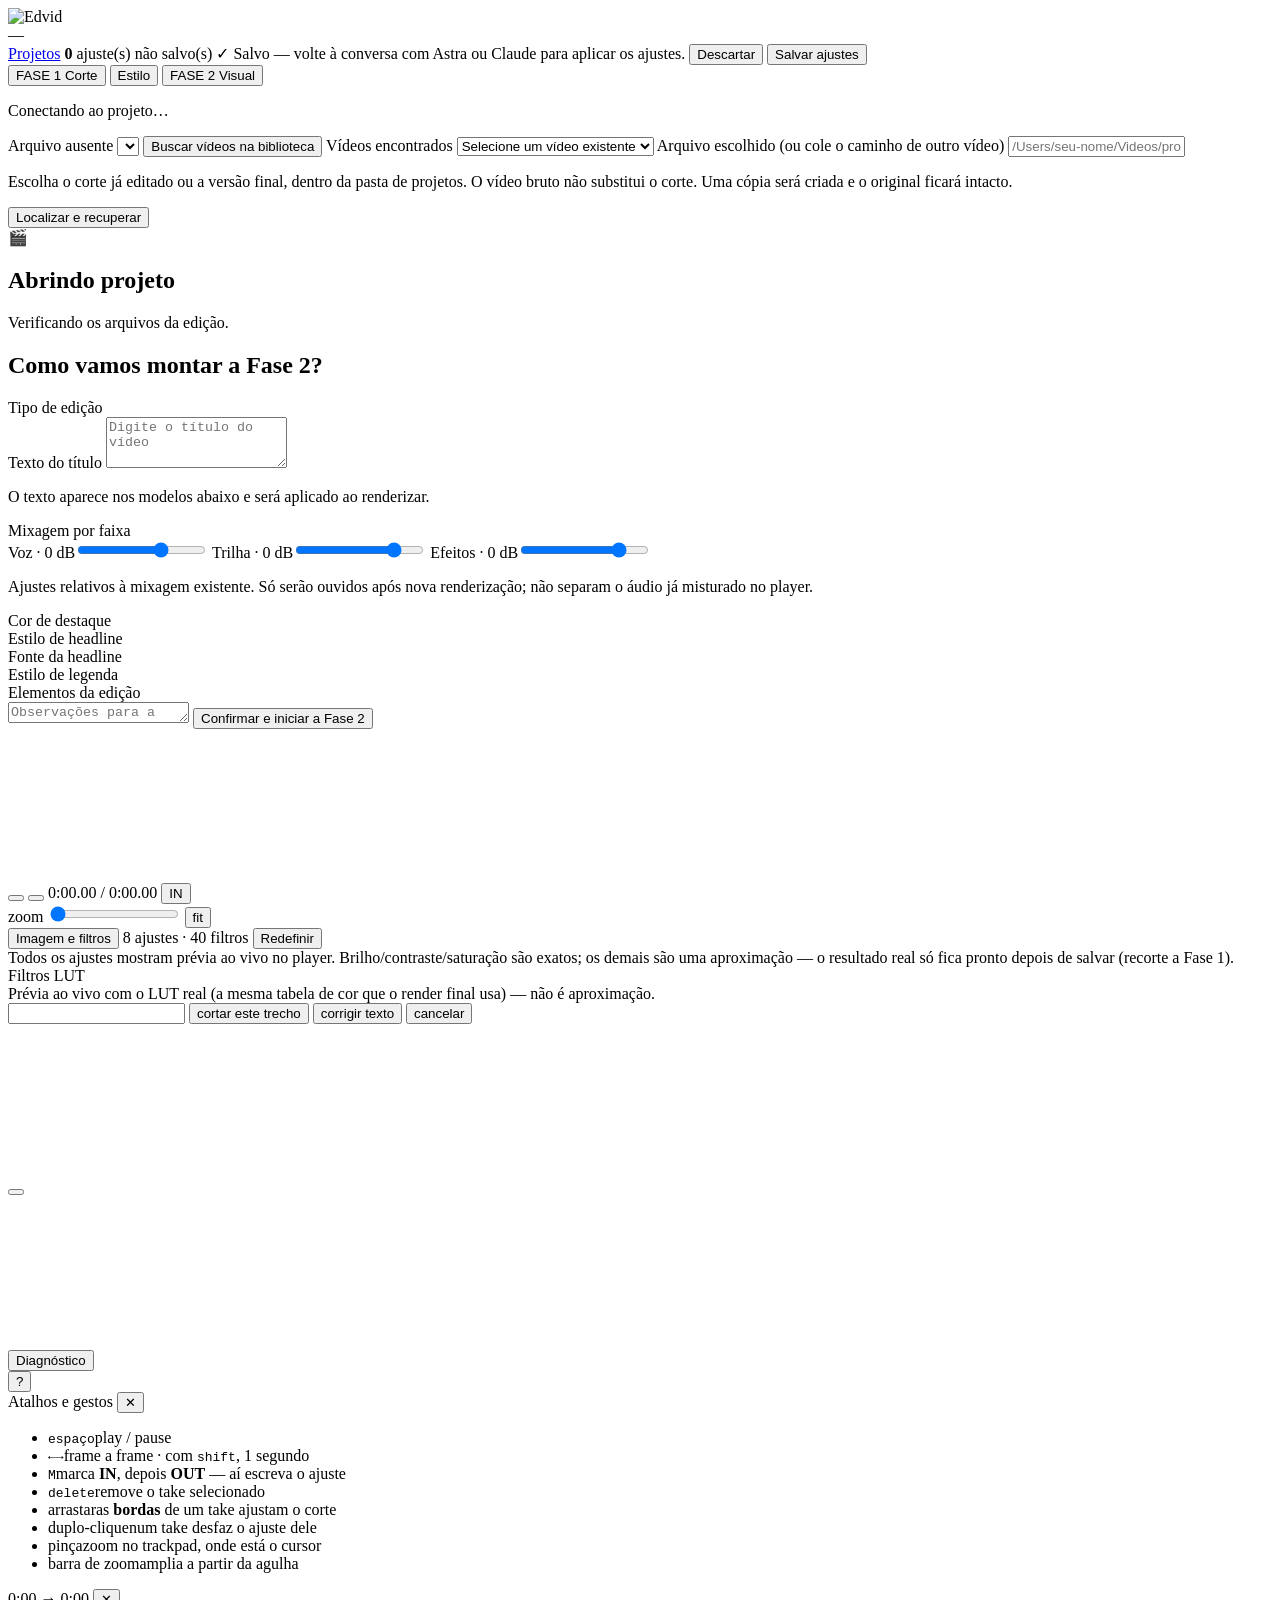
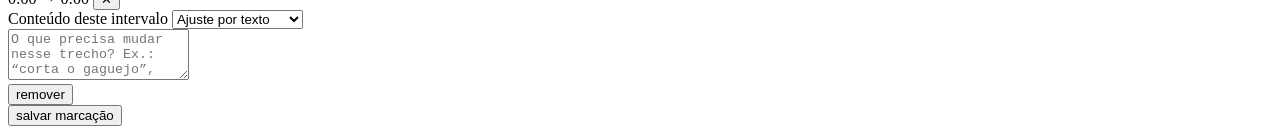
==== assets/preview/index.html @ 855770e9 "fix: separar "sem divisão" de "tela dividida" no rótulo e nos comentários Pergunta do usuário: "Atrá" ====
<!DOCTYPE html>
<html lang="pt-BR">
<head>
<meta charset="utf-8">
<meta name="viewport" content="width=device-width, initial-scale=1">
<title>Edvid — Preview</title>
<link rel="icon" href="/assets/edvid-logo.png">
<link rel="preconnect" href="https://fonts.googleapis.com">
<link rel="preconnect" href="https://fonts.gstatic.com" crossorigin>
<!-- Poppins italic 900 + Playfair italic 900 are NOT decoration here: the caption
     previews render the real template styles, and the stacked style is built out
     of exactly these faces (see STACK_MIXED in StackedCaptions.tsx). Bebas Neue +
     Anton (weight 400 — the only cut either ships, see HL_FONTS in Main.tsx and
     STATIC_VARIANTS.impacto in SimpleCaptions.tsx/app.js) back the "Condensada"/
     "Cartaz" headline font and the "Impacto" caption style, added 2026-08-15. -->
<link href="https://fonts.googleapis.com/css2?family=Poppins:ital,wght@0,400;0,600;0,700;0,800;0,900;1,900&family=Playfair+Display:ital,wght@1,900&family=Lora:ital,wght@0,400;0,600;1,400;1,600&family=Libre+Baskerville:wght@700&family=Inter:wght@500&family=Bebas+Neue&family=Anton&family=Alex+Brush&display=swap" rel="stylesheet">
<link rel="stylesheet" href="/assets/app.css">
<link rel="stylesheet" href="/assets/workspace.css">
</head>
<body>

<header class="glass">
  <div class="logo-chip"><img src="/assets/edvid-logo-white.png" alt="Edvid"></div>
  <div class="head-info">
    <div id="projectName" class="project-name">—</div>
    <div id="stateMessage" class="state-message"></div>
  </div>
  <div class="head-actions">
    <a id="projectsLink" class="btn ghost" href="/projects">Projetos</a>
    <span id="dirtyPill" class="pill hidden"><b id="dirtyCount">0</b> ajuste(s) não salvo(s)</span>
    <span id="savedPill" class="pill saved hidden">✓ Salvo — volte à conversa com Astra ou Claude para aplicar os ajustes.</span>
    <button id="btnDiscard" class="btn ghost hidden">Descartar</button>
    <button id="btnSave" class="btn primary hidden">Salvar ajustes</button>
  </div>
</header>

<nav id="tabs" class="tabs">
  <button class="tab active" data-tab="1"><span class="tab-num">FASE 1</span> Corte</button>
  <!-- the gate lives BETWEEN the phases and stays reachable: changing the style
       after Fase 2 exists is a normal thing to want, not a one-shot decision -->
  <button class="tab" data-tab="style">Estilo</button>
  <button class="tab" data-tab="2"><span class="tab-num">FASE 2</span> Visual</button>
</nav>

<aside class="project-status glass">
  <p id="projectHealth" role="status" aria-live="polite">Conectando ao projeto…</p>
  <form id="recoveryPanel" class="hidden" onsubmit="return false">
    <label for="recoverField">Arquivo ausente</label>
    <select id="recoverField"></select>
    <button id="findMedia" class="btn ghost" type="button">Buscar vídeos na biblioteca</button>
    <label for="mediaCandidates">Vídeos encontrados</label>
    <select id="mediaCandidates"><option value="">Selecione um vídeo existente</option></select>
    <label for="recoverPath">Arquivo escolhido (ou cole o caminho de outro vídeo)</label>
    <input id="recoverPath" placeholder="/Users/seu-nome/Videos/projeto/cut.mp4" autocomplete="off">
    <p class="recovery-help">Escolha o corte já editado ou a versão final, dentro da pasta de projetos. O vídeo bruto não substitui o corte. Uma cópia será criada e o original ficará intacto.</p>
    <button id="recoverButton" class="btn primary" type="button">Localizar e recuperar</button>
    <span id="recoverResult" role="status" aria-live="polite"></span>
  </form>
</aside>
<main>
  <section id="emptyState" class="empty glass hidden">
    <div class="empty-inner">
      <div class="empty-icon">🎬</div>
      <h2 id="emptyTitle">Abrindo projeto</h2>
      <p id="emptyMessage">Verificando os arquivos da edição.</p>
    </div>
  </section>

  <!-- The style tab: what Fase 2 gets built as. Groups come from STYLE_CATALOG.
       No descriptions anywhere — each preview renders the thing it names. -->
  <section id="styleSetup" class="setup hidden">
    <div class="setup-inner">
      <div class="setup-head">
        <h2>Como vamos montar a Fase 2?</h2>
      </div>

      <div class="setup-group">
        <div class="group-head"><span class="group-title">Tipo de edição</span></div>
        <div id="optEdit" class="opt-grid"></div>
      </div>

      <div class="setup-group">
        <label class="group-title" for="headlineText">Texto do título</label>
        <textarea id="headlineText" maxlength="180" rows="3" placeholder="Digite o título do vídeo"></textarea>
        <p class="request-hint">O texto aparece nos modelos abaixo e será aplicado ao renderizar.</p>
      </div>
      <div class="setup-group" id="audioMixControls">
        <div class="group-title">Mixagem por faixa</div>
        <label for="voiceGain">Voz · <output id="voiceGainValue">0 dB</output></label><input id="voiceGain" type="range" min="-24" max="12" step="0.5" value="0">
        <label for="musicGain">Trilha · <output id="musicGainValue">0 dB</output></label><input id="musicGain" type="range" min="-48" max="12" step="0.5" value="0">
        <label for="sfxGain">Efeitos · <output id="sfxGainValue">0 dB</output></label><input id="sfxGain" type="range" min="-48" max="12" step="0.5" value="0">
        <p class="request-hint">Ajustes relativos à mixagem existente. Só serão ouvidos após nova renderização; não separam o áudio já misturado no player.</p>
      </div>
      <!-- Ahead of the text styles: the accent is what they paint with, so it is
           set first and both preview groups below react to it. -->
      <div class="setup-group">
        <div class="group-head">
          <span class="group-title">Cor de destaque</span>
          <span class="group-note" id="accentNote"></span>
        </div>
        <div id="optAccent" class="swatches"></div>
      </div>

      <div class="setup-group">
        <div class="group-head"><span class="group-title">Estilo de headline</span></div>
        <div id="optHeadline" class="opt-grid"></div>
        <div id="hlCustom" class="hl-custom" hidden>
          <div id="hlCustomPreview" class="hl-custom-preview"><span class="l1">É assim que vai</span><span class="l2">ficar a sua headline</span></div>
          <div class="hl-custom-grid">
            <label>Cor da linha 1<input type="color" id="hlc_color"></label>
            <label>Cor da linha 2<input type="color" id="hlc_accentColor"></label>
            <label>Peso da linha 1<select id="hlc_weight1"><option>400</option><option>600</option><option>700</option><option>800</option><option>900</option></select></label>
            <label>Peso da linha 2<select id="hlc_weight2"><option>400</option><option>600</option><option>700</option><option>800</option><option>900</option></select></label>
            <label>Tamanho máximo<input type="number" id="hlc_maxFontPx" min="40" max="200" step="2"></label>
            <label>Distância do topo<input type="number" id="hlc_paddingTop" min="0" max="1200" step="10"></label>
          </div>
          <p class="hint">O tamanho é um TETO: a frase sempre cabe em duas linhas, e encolhe sozinha se precisar.</p>
        </div>
      </div>

      <div class="setup-group">
        <div class="group-head"><span class="group-title">Fonte da headline</span></div>
        <div id="optHeadlineFont" class="opt-grid"></div>
      </div>

      <div class="setup-group">
        <div class="group-head"><span class="group-title">Estilo de legenda</span></div>
        <div id="optCaptions" class="opt-grid"></div>
      </div>

      <div class="setup-group">
        <div class="group-head"><span class="group-title">Elementos da edição</span></div>
        <div id="optElements" class="check-row"></div>
      </div>

      <div class="setup-actions">
        <textarea id="setupNote" rows="1" placeholder="Observações para a Fase 2 (opcional)"></textarea>
        <button id="setupGo" class="btn primary">Confirmar e iniciar a Fase 2</button>
      </div>
      <span id="setupSummary" class="setup-summary"></span>
    </div>
  </section>

  <div id="stage" class="stage">
  <section id="playerWrap" class="player-wrap">
    <div class="player-frame glass">
      <video id="video" playsinline preload="auto"></video>
      <!-- WebGL LUT preview overlay: hidden while "Nenhum" is picked, drawn
           on top of (and exactly matching) the video's own box otherwise —
           see LUT_ENGINE in app.js. The real .cube data driving this is the
           SAME file the Fase-1 render applies via ffmpeg's lut3d filter, so
           this is a real preview, not an approximation like the sliders. -->
      <canvas id="lutCanvas" class="lut-canvas hidden"></canvas>
    </div>
  </section>

  <div id="editorCol" class="editor-col">
    <div class="transport glass">
      <button id="btnPlay" class="btn icon" title="Play/Pause (espaço)"></button>
      <button id="btnMute" class="btn icon" title="Mudo"></button>
      <span id="timeNow" class="time">0:00.00</span>
      <span class="time dim">/</span>
      <span id="timeTotal" class="time dim">0:00.00</span>
      <button id="btnMark" class="btn mark" title="Marcar IN / OUT (tecla M)">
        <span id="markIcon"></span><span id="markText">IN</span>
      </button>
      <div class="spacer"></div>
      <span class="dim small">zoom</span>
      <input id="zoom" type="range" min="0" max="100" value="0" title="Zoom da timeline (centrado na agulha)">
      <button id="btnFit" class="btn ghost small" title="Ajustar à janela">fit</button>
    </div>

    <!-- Fase-1-only: grade/color controls (per-segment ffmpeg grade at
         extraction, Hard Rule 7). Lives in the EDITOR column, sharing its
         existing flex-shrink budget with the timeline (proven to fit the
         viewport already — the app has no page scroll, body is
         overflow:hidden) instead of adding a whole new row that has nowhere
         to go (confirmed live 2026-08-15: a stage-level 3rd row just got
         clipped below the fold with nothing to scroll it into view). Its own
         max-height + overflow-y:auto means a short window scrolls the panel
         internally rather than starving the timeline. Moved from Estilo per
         user request — brightness/contrast/saturation get an instant
         CSS-filter preview on the video itself (applyImagePreview); the
         rest (sharpness/skin/warmth/shadows/highlights) have no CSS
         equivalent and only show once Fase 1 re-renders after Salvar. -->
    <section id="imgAdjustPanel" class="img-adjust-panel glass hidden">
      <div class="group-head">
        <button id="imgDrawerToggle" class="drawer-toggle" type="button" aria-expanded="false">
          <span class="caret"></span><span class="group-title">Imagem e filtros</span>
        </button>
        <span id="imgDrawerHint" class="drawer-hint">8 ajustes · 40 filtros</span>
        <button id="imgReset" class="btn ghost small" type="button">Redefinir</button>
      </div>
      <div id="imgDrawerBody" class="drawer-body hidden">
      <div id="optImage" class="slider-grid"></div>
      <span class="img-adjust-note">Todos os ajustes mostram prévia ao vivo no player. Brilho/contraste/saturação são exatos; os demais são uma aproximação — o resultado real só fica pronto depois de salvar (recorte a Fase 1).</span>

      <div class="group-head lut-head">
        <span class="group-title">Filtros LUT</span>
      </div>
      <div id="optLut" class="lut-grid"></div>
      <span class="img-adjust-note">Prévia ao vivo com o LUT real (a mesma tabela de cor que o render final usa) — não é aproximação.</span>
      </div>
    </section>

    <div id="wordBar" class="word-bar glass hidden">
      <span id="wordBarText" class="word-bar-text"></span>
      <input id="wordBarFix" class="word-bar-input hidden" maxlength="200" aria-label="Texto correto da legenda">
      <button id="wordBarCut" class="btn primary small">cortar este trecho</button>
      <button id="wordBarEdit" class="btn small">corrigir texto</button>
      <button id="wordBarCancel" class="btn ghost small">cancelar</button>
    </div>
    <section id="timelinePanel" class="timeline-panel glass">
    <div id="timeline" class="timeline">
      <div class="track ruler-track">
        <div class="track-label"></div>
        <div class="lane ruler-lane"><canvas id="ruler"></canvas></div>
      </div>
      <div class="track" id="trkNotes">
        <div class="track-label"><span class="tl-chip notes" data-icon="notes" title="Marcações de ajuste"></span></div>
        <div class="lane notes-lane" id="laneNotes"></div>
      </div>
      <!-- Transcrição clicável (2026-09-01): cada palavra do corte é um chip;
           clique numa palavra e depois noutra para marcar o trecho, e a barra
           abaixo oferece "cortar". Vira textCuts[] no preview_edits.json. -->
      <div id="trkWords" class="track hidden">
        <div class="track-label"><span class="tl-chip words" data-icon="captions" title="Transcrição — clique para cortar pelo texto"></span></div>
        <div class="lane words-lane" id="laneWords"></div>
      </div>
      <div id="trkCaptions" class="track hidden">
        <div class="track-label"><span class="tl-chip teal" data-icon="captions" title="Legendas"></span></div>
        <div class="lane" id="laneCaptions"></div>
      </div>
      <div class="track">
        <div class="track-label"><span class="tl-chip" data-icon="video" title="Vídeo"></span></div>
        <div class="lane tall" id="laneVideo"></div>
      </div>
      <div class="track">
        <div class="track-label">
          <button class="tl-chip olive" id="jcutToggle" data-icon="audio"
                  title="Áudio (mix)" aria-expanded="false"></button>
        </div>
        <div class="lane" id="laneAudio"><canvas id="wave"></canvas></div>
      </div>
      <!-- J-cut: takes alternate between A1 and A2 so the overlap is visible,
           the way two audio tracks read in a real NLE timeline. Collapsed into the
           audio track by default — expanded from the chip's caret.
           NOTE: no wrapper with overflow:hidden around these. The gutter mask
           rides position:sticky on .track-label, and an overflow ancestor would
           make a new scroll container and strand it. -->
      <div class="track jcut-track hidden" id="trkAudioA1">
        <div class="track-label"><span class="tl-chip olive ghost" data-icon="audio" title="A1"></span></div>
        <div class="lane jcut-lane" id="laneAudioA1"></div>
      </div>
      <div class="track jcut-track hidden" id="trkAudioA2">
        <div class="track-label"><span class="tl-chip olive ghost" data-icon="audio" title="A2"></span></div>
        <div class="lane jcut-lane" id="laneAudioA2"></div>
      </div>
      <div id="insertTracks" class="hidden"></div>
      <div id="gutterLine" class="gutter-line"></div>
      <div id="needle" class="needle"><div class="needle-head"></div></div>
      </div>
    </section>
    <!-- Diagnóstico (2026-09-01): o que os gates mediram, de diagnostics.json.
         Vive DENTRO da coluna do editor e nasce recolhido — como uma terceira
         linha da .stage ele empurrava a timeline para fora da tela numa janela
         de 881px de altura (medido 2026-09-01: timeline no topo 857, diagnóstico
         no 1067). Aberto, come espaço do player, nunca da timeline. -->
    <section id="diagPanel" class="diag-panel glass hidden">
      <div class="diag-head">
        <button id="diagToggle" class="drawer-toggle" type="button" aria-expanded="false">
          <span class="caret"></span><span class="diag-title">Diagnóstico</span>
        </button>
        <span id="diagHint" class="drawer-hint"></span>
      </div>
      <div id="diagBody" class="diag-body hidden"></div>
    </section>
  </div>
  </div>

</main>

<button id="btnHelp" class="help-fab" title="Atalhos e gestos" aria-label="Atalhos e gestos">?</button>

<div id="helpBackdrop" class="help-backdrop hidden"></div>
<div id="helpModal" class="help-modal glass hidden" role="dialog" aria-label="Atalhos e gestos">
  <div class="help-head">
    <span class="help-title">Atalhos e gestos</span>
    <button id="helpClose" class="btn ghost small" title="Fechar">✕</button>
  </div>
  <ul class="help-list">
    <li><span><kbd>espaço</kbd></span><span>play / pause</span></li>
    <li><span><kbd>←</kbd><kbd>→</kbd></span><span>frame a frame · com <kbd>shift</kbd>, 1 segundo</span></li>
    <li><span><kbd>M</kbd></span><span>marca <b>IN</b>, depois <b>OUT</b> — aí escreva o ajuste</span></li>
    <li><span><kbd>delete</kbd></span><span>remove o take selecionado</span></li>
    <li><span>arrastar</span><span>as <b>bordas</b> de um take ajustam o corte</span></li>
    <li><span>duplo-clique</span><span>num take desfaz o ajuste dele</span></li>
    <li><span>pinça</span><span>zoom no trackpad, onde está o cursor</span></li>
    <li><span>barra de zoom</span><span>amplia a partir da agulha</span></li>
  </ul>
</div>

<div id="noteEditor" class="note-editor glass hidden">
  <div class="note-head">
    <span class="note-range" id="noteRange">0:00 → 0:00</span>
    <button id="noteClose" class="btn ghost small" title="Fechar">✕</button>
  </div>
  <div class="note-media-controls">
    <label for="noteMediaKind">Conteúdo deste intervalo</label>
    <select id="noteMediaKind"><option value="note">Ajuste por texto</option><option value="image">Imagem por IA</option><option value="video">Clipe por IA</option><option value="file">Arquivo do projeto</option></select>
    <div id="noteLayoutField" hidden><label for="noteMediaLayout">Enquadramento</label><select id="noteMediaLayout"><option value="fullscreen">Tela cheia</option><option value="split-top">Tela dividida — arte em cima</option><option value="split-bottom">Tela dividida 2 — arte embaixo</option><option value="behind">Sem divisão — conteúdo atrás de mim</option></select></div><div id="noteFrontField" hidden><label class="check"><input type="checkbox" id="noteMediaFront" checked> Eu na frente da faixa (recorte)</label><p class="hint">A cabeça sobe na frente da arte e a costura dissolve atrás dela — a divisão da tela continua. Desmarque para faixa reta. Para o conteúdo ocupar o quadro todo, sem divisão, use “Sem divisão” acima.</p></div>
    <div id="noteFileField" hidden>
      <button id="noteBrowseAssets" class="btn ghost small" type="button">Buscar arquivos do projeto</button>
      <select id="noteAssetList" aria-label="Arquivos disponíveis"><option value="">Selecione um arquivo</option></select>
      <span id="noteAssetStatus" role="status"></span>
      <label for="noteMediaFile">Caminho relativo à pasta do projeto</label><input id="noteMediaFile" placeholder="assets/cena.mp4">
    </div>
    <div id="noteProviderField" hidden><label for="noteMediaProvider">Provedor de geração</label><select id="noteMediaProvider"><option value="shutterstock">Shutterstock · pelo site</option><option value="agent">Astra ou Claude escolhe</option></select><a href="https://www.shutterstock.com/ai-video-generator/" target="_blank" rel="noopener noreferrer">Abrir gerador de vídeo da Shutterstock</a></div>
    <p id="noteGenerationHint" hidden>Salva um pedido de geração para Astra ou Claude. O agente confirma provedor e custo antes de gerar; esta marcação não gasta créditos.</p>
  </div>
  <textarea id="noteText" rows="3" placeholder="O que precisa mudar nesse trecho? Ex.: “corta o gaguejo”, “insere o logo da Amazon”, “abaixa a trilha”."></textarea>
  <div class="note-actions">
    <button id="noteDelete" class="btn ghost small hidden">remover</button>
    <div class="spacer"></div>
    <button id="noteOk" class="btn primary small">salvar marcação</button>
  </div>
</div>

<div id="tooltip" class="tooltip hidden"></div>
<div id="toast" class="toast hidden"></div>

<script src="/assets/workspace.js"></script>
<script src="/assets/media-controls.js"></script>
<script src="/assets/app.js"></script>
<script src="/assets/requests-model.js"></script><script src="/assets/requests.js"></script>
</body>
</html>
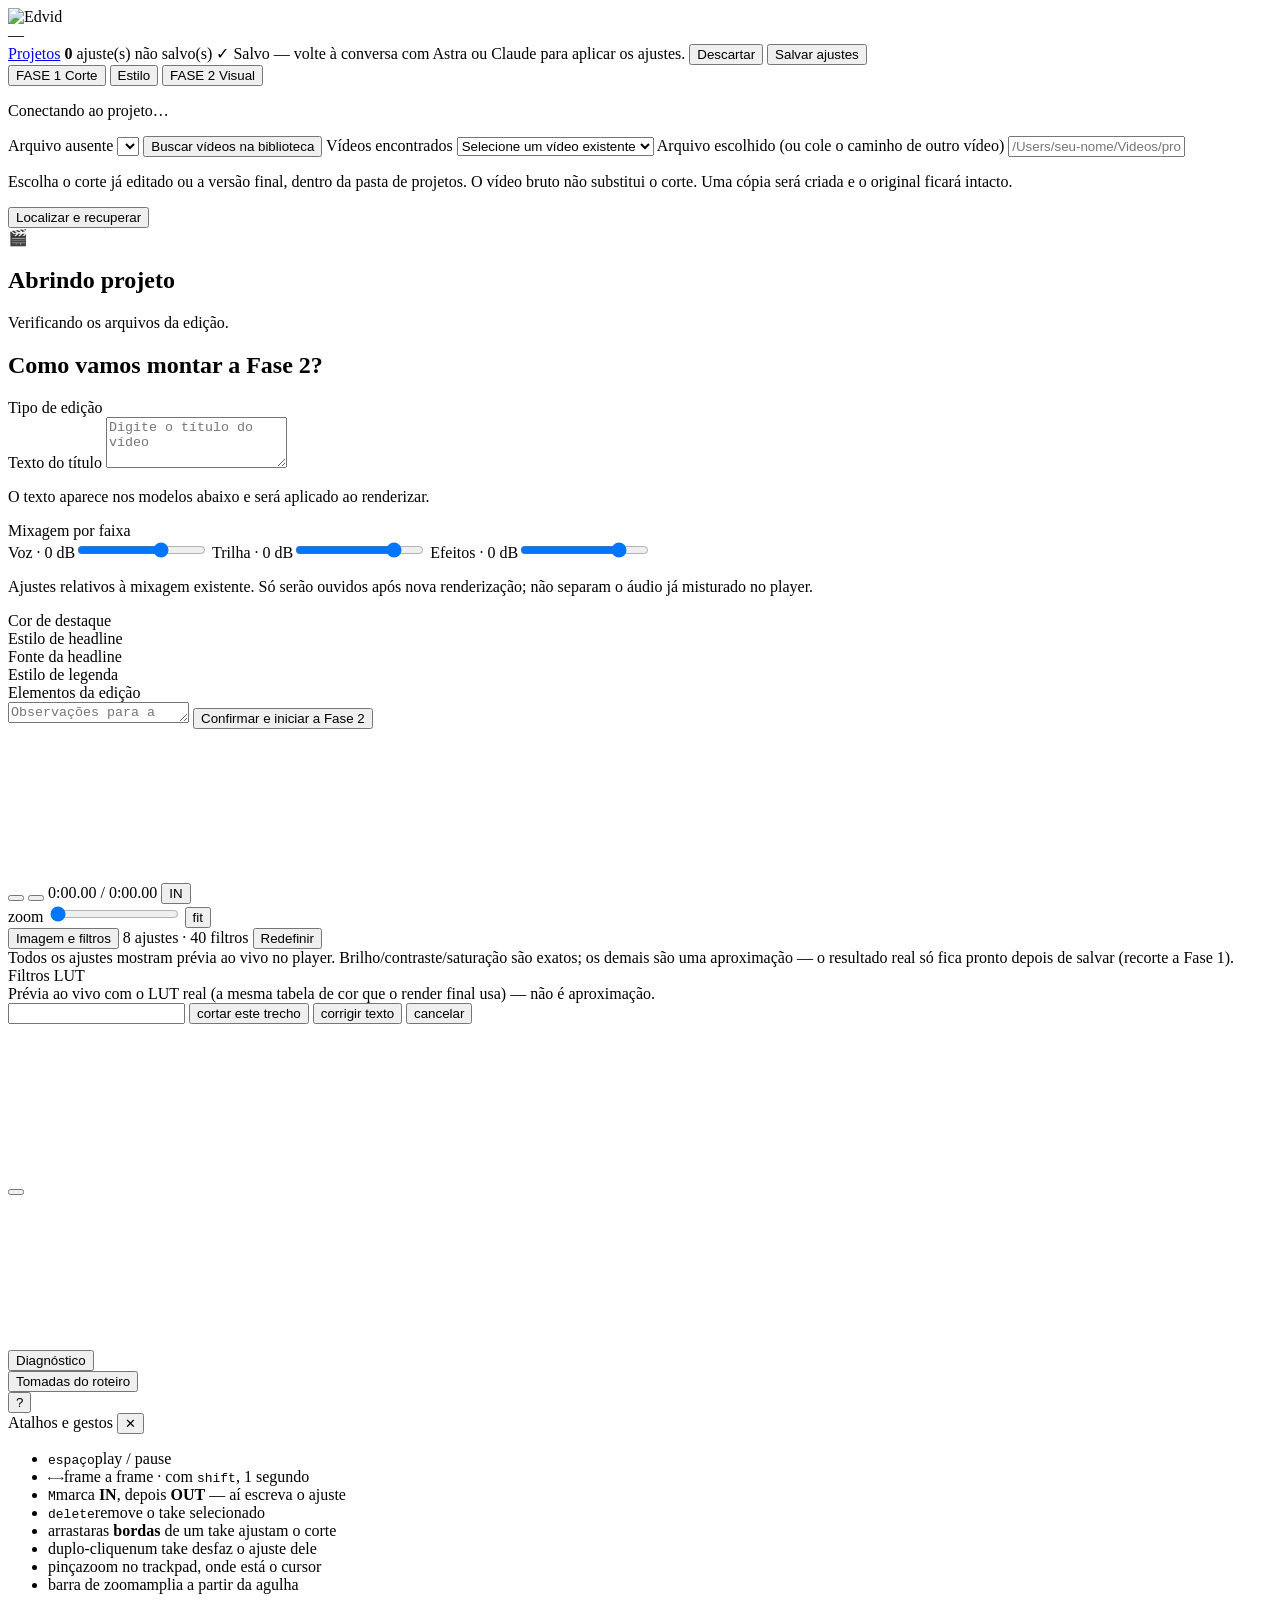
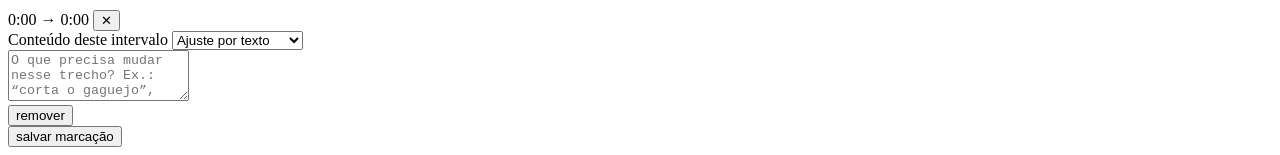
==== commit fb9cd2ad: "feat: gaveta "Tomadas do roteiro" — o alinhamento vira escolha O alignment.json existia e ninguém o " ====
--- a/assets/preview/index.html
+++ b/assets/preview/index.html
@@ -275,6 +275,19 @@
       </div>
       <div id="diagBody" class="diag-body hidden"></div>
     </section>
+
+    <!-- Escolha de tomadas. Mesma regra da gaveta do Diagnóstico: nasce
+         fechada, resume numa linha, e ao abrir come espaço do PLAYER, nunca da
+         timeline. Só aparece quando existe alignment.json. -->
+    <section id="takesPanel" class="diag-panel glass hidden">
+      <div class="diag-head">
+        <button id="takesToggle" class="drawer-toggle" type="button" aria-expanded="false">
+          <span class="caret"></span><span class="diag-title">Tomadas do roteiro</span>
+        </button>
+        <span id="takesHint" class="drawer-hint"></span>
+      </div>
+      <div id="takesBody" class="diag-body hidden"></div>
+    </section>
   </div>
   </div>
 
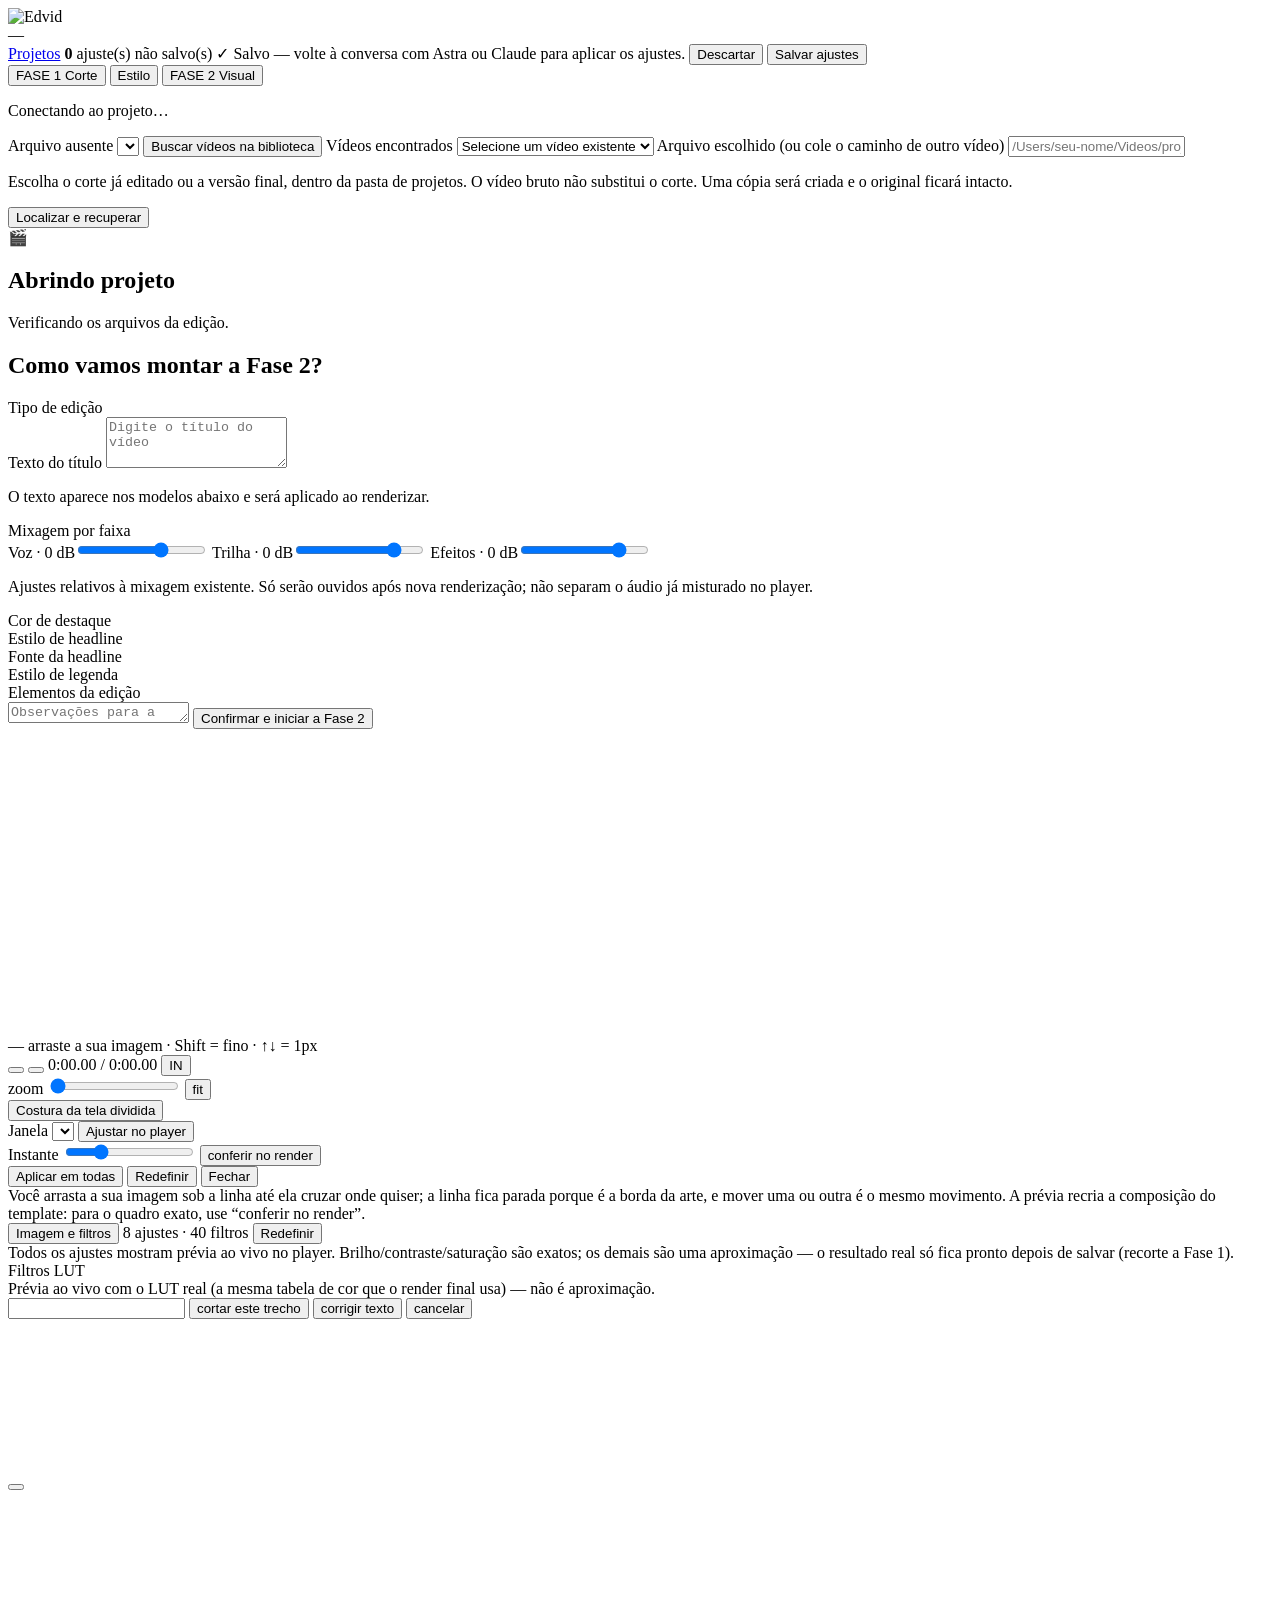
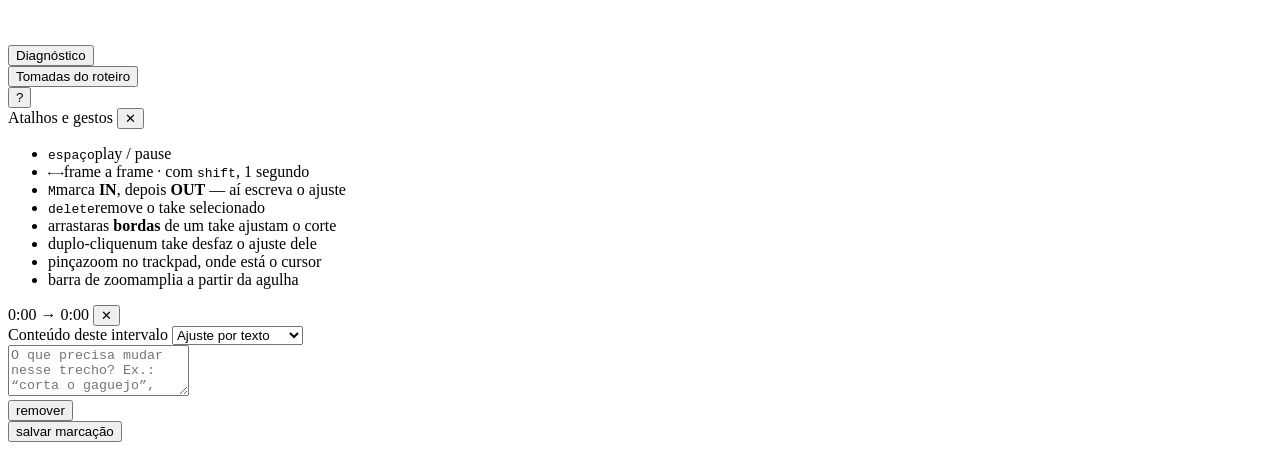
==== commit 07011c34: "feat: ajustar a costura da tela dividida com o mouse, ao vivo Ferramenta fixa do preview, para toda " ====
--- a/assets/preview/index.html
+++ b/assets/preview/index.html
@@ -151,6 +151,24 @@
            SAME file the Fase-1 render applies via ffmpeg's lut3d filter, so
            this is a real preview, not an approximation like the sliders. -->
       <canvas id="lutCanvas" class="lut-canvas hidden"></canvas>
+      <!-- Ajuste da costura da tela dividida (2026-09-12, pedido dele): as três
+           camadas que o template compõe — arte no topo com a dissolução, a
+           pessoa transformada por (y-focusY)*zoom+bandH, e o matte por cima —
+           recriadas aqui para ele ARRASTAR a linha com o mouse. É prévia, não
+           o Remotion: o botão "conferir no render" ao lado gera o quadro real
+           com helpers/phase2_still.py. Ver SEAM em app.js. -->
+      <div id="seamStage" class="seam-stage hidden">
+        <div id="seamFrame" class="seam-frame">
+          <video id="seamPerson" class="seam-layer seam-person" playsinline preload="auto" muted></video>
+          <video id="seamArt" class="seam-layer seam-art" playsinline preload="auto" muted></video>
+          <video id="seamMatte" class="seam-layer seam-matte" playsinline preload="auto" muted></video>
+          <div id="seamLine" class="seam-line"><span id="seamHandle" class="seam-handle"></span></div>
+        </div>
+        <div class="seam-hud">
+          <span id="seamVerdict" class="seam-verdict">—</span>
+          <span id="seamHint" class="seam-hint">arraste a sua imagem · Shift = fino · ↑↓ = 1px</span>
+        </div>
+      </div>
     </div>
   </section>
 
@@ -183,6 +201,36 @@
          CSS-filter preview on the video itself (applyImagePreview); the
          rest (sharpness/skin/warmth/shadows/highlights) have no CSS
          equivalent and only show once Fase 1 re-renders after Salvar. -->
+    <!-- Costura da tela dividida: só aparece quando o edit-data tem
+         splitInserts. Gaveta recolhível, nasce fechada e tira espaço do
+         PLAYER, nunca da timeline (regra de layout de 2026-09-01). -->
+    <section id="seamPanel" class="seam-panel glass hidden">
+      <div class="group-head">
+        <button id="seamToggle" class="drawer-toggle" type="button" aria-expanded="false">
+          <span class="caret"></span><span class="group-title">Costura da tela dividida</span>
+        </button>
+        <span id="seamPanelHint" class="drawer-hint"></span>
+      </div>
+      <div id="seamBody" class="drawer-body hidden">
+        <div class="seam-row">
+          <label for="seamWindow">Janela</label>
+          <select id="seamWindow"></select>
+          <button id="seamEnter" class="btn ghost small" type="button">Ajustar no player</button>
+        </div>
+        <div class="seam-row">
+          <label for="seamScrub">Instante</label>
+          <input id="seamScrub" type="range" min="0" max="100" value="25" title="Andar dentro da janela">
+          <button id="seamStill" class="btn ghost small" type="button" title="Gera o quadro real do Remotion">conferir no render</button>
+        </div>
+        <div class="seam-row seam-actions">
+          <button id="seamAll" class="btn ghost small" type="button">Aplicar em todas</button>
+          <button id="seamReset" class="btn ghost small" type="button">Redefinir</button>
+          <button id="seamExit" class="btn ghost small" type="button">Fechar</button>
+        </div>
+        <span class="seam-note">Você arrasta a sua imagem sob a linha até ela cruzar onde quiser; a linha fica parada porque é a borda da arte, e mover uma ou outra é o mesmo movimento. A prévia recria a composição do template: para o quadro exato, use “conferir no render”.</span>
+      </div>
+    </section>
+
     <section id="imgAdjustPanel" class="img-adjust-panel glass hidden">
       <div class="group-head">
         <button id="imgDrawerToggle" class="drawer-toggle" type="button" aria-expanded="false">
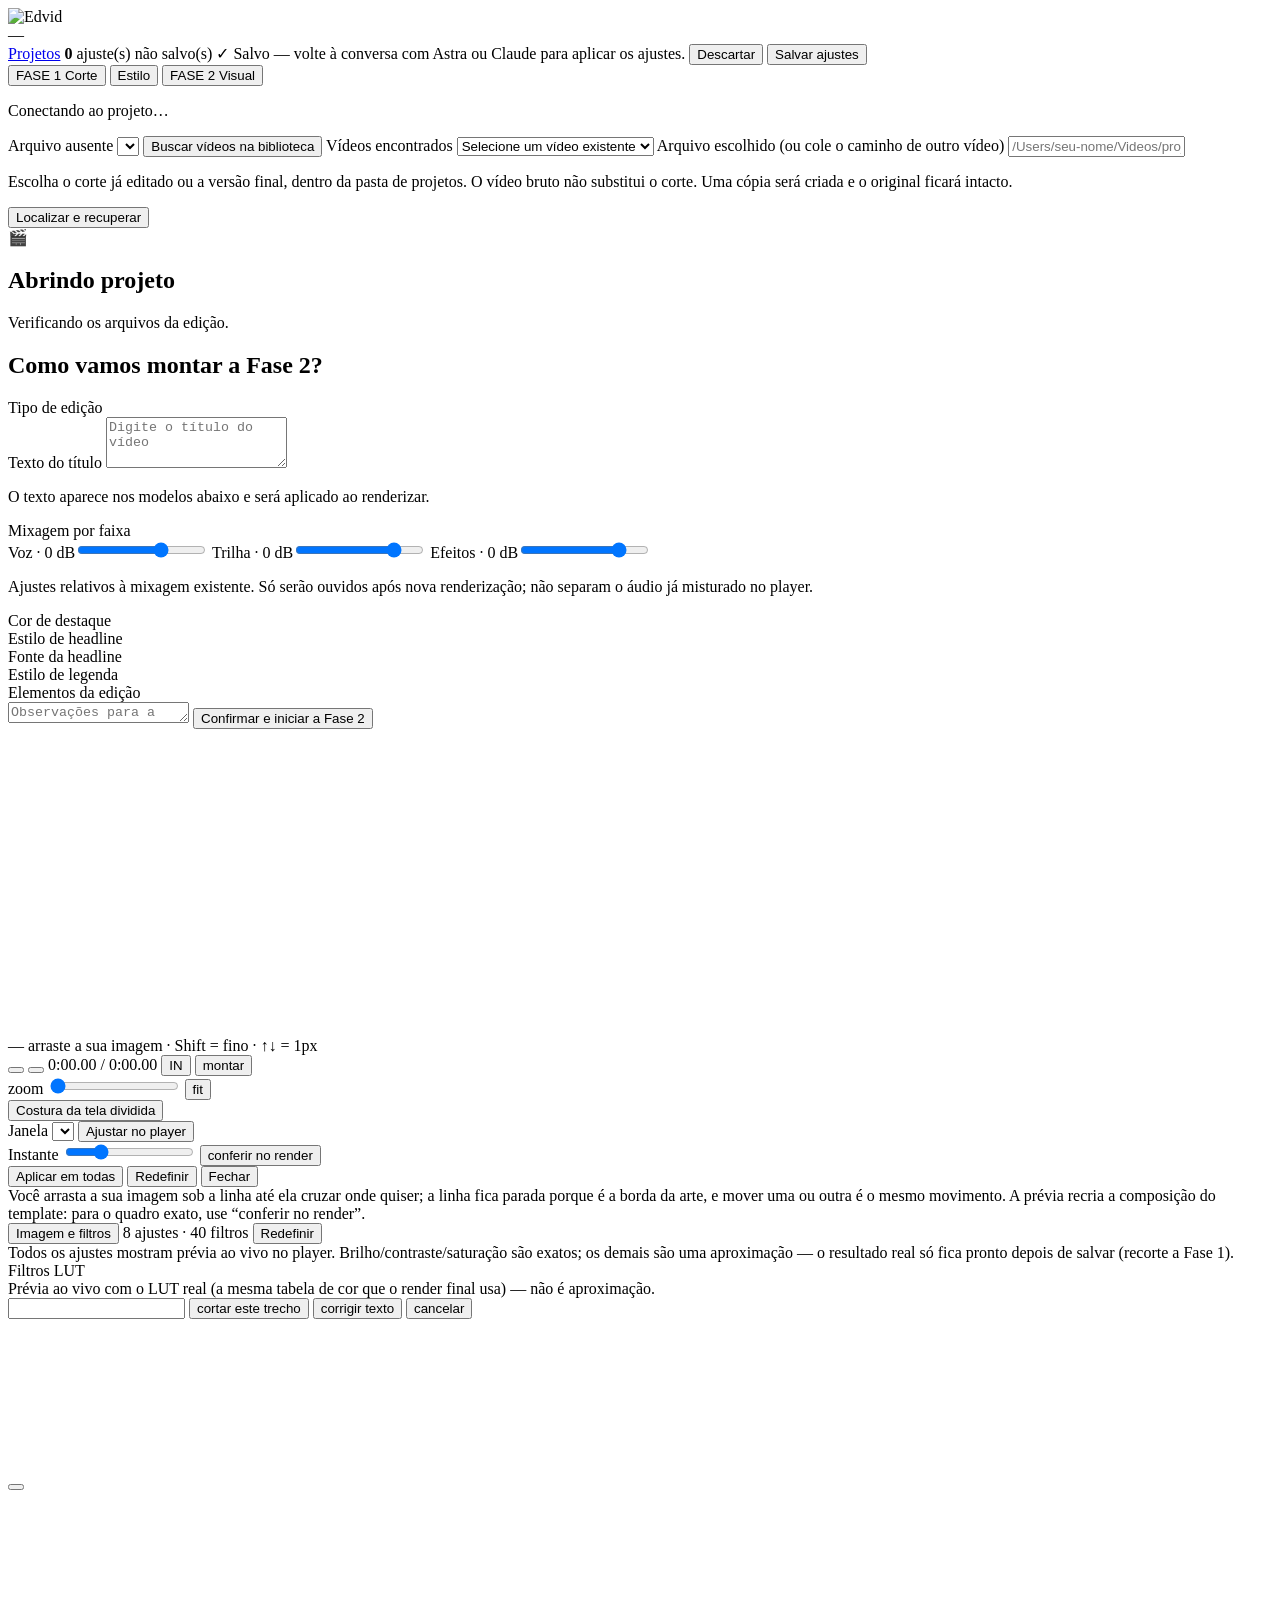
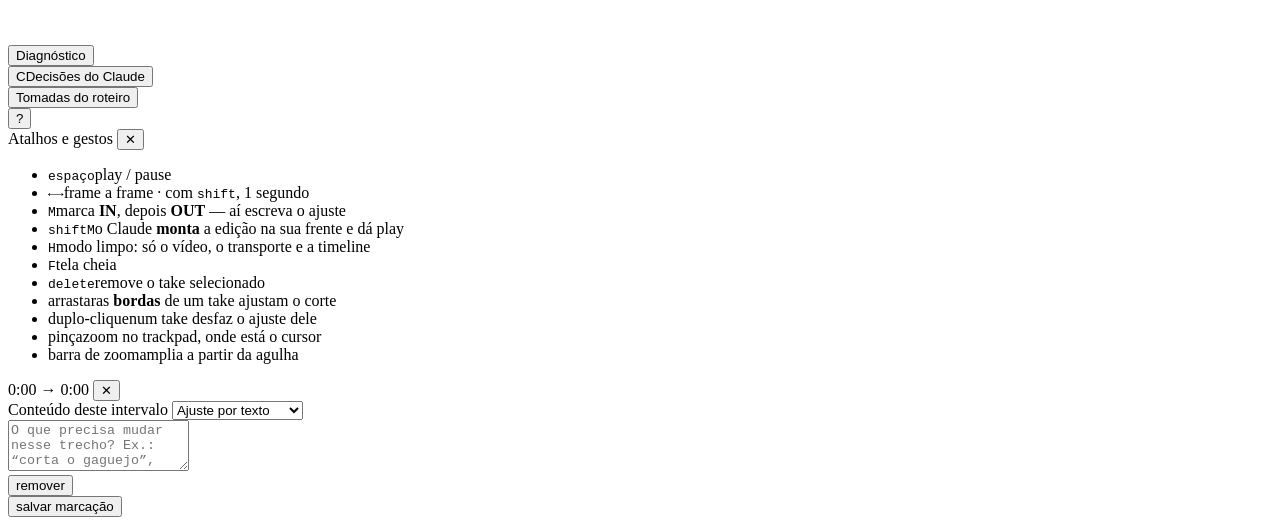
==== commit 235e59be: "chore(edvid): ajustes da sessao de 17/10/2026 14:11" ====
--- a/assets/preview/index.html
+++ b/assets/preview/index.html
@@ -182,6 +182,7 @@
       <button id="btnMark" class="btn mark" title="Marcar IN / OUT (tecla M)">
         <span id="markIcon"></span><span id="markText">IN</span>
       </button>
+      <button id="btnMontar" class="btn ghost small" title="O Claude monta a edição na sua frente e dá play (shift + M)">montar</button>
       <div class="spacer"></div>
       <span class="dim small">zoom</span>
       <input id="zoom" type="range" min="0" max="100" value="0" title="Zoom da timeline (centrado na agulha)">
@@ -324,6 +325,20 @@
       <div id="diagBody" class="diag-body hidden"></div>
     </section>
 
+    <!-- Decisões do Claude (2026-10-17, trazido do "Estúdio de edição"): o
+         pedido dele e, take por take, o beat, a fala e o motivo do corte que
+         estão no edl.json. Mesma regra das outras gavetas: nasce fechada e,
+         aberta, come espaço do player, nunca da timeline. -->
+    <section id="claudePanel" class="diag-panel glass hidden">
+      <div class="diag-head">
+        <button id="claudeToggle" class="drawer-toggle" type="button" aria-expanded="false">
+          <span class="caret"></span><span class="claude-mark">C</span><span class="diag-title">Decisões do Claude</span>
+        </button>
+        <span id="claudeHint" class="drawer-hint"></span>
+      </div>
+      <div id="claudeBody" class="diag-body claude-body hidden"></div>
+    </section>
+
     <!-- Escolha de tomadas. Mesma regra da gaveta do Diagnóstico: nasce
          fechada, resume numa linha, e ao abrir come espaço do PLAYER, nunca da
          timeline. Só aparece quando existe alignment.json. -->
@@ -353,6 +368,9 @@
     <li><span><kbd>espaço</kbd></span><span>play / pause</span></li>
     <li><span><kbd>←</kbd><kbd>→</kbd></span><span>frame a frame · com <kbd>shift</kbd>, 1 segundo</span></li>
     <li><span><kbd>M</kbd></span><span>marca <b>IN</b>, depois <b>OUT</b> — aí escreva o ajuste</span></li>
+    <li><span><kbd>shift</kbd><kbd>M</kbd></span><span>o Claude <b>monta</b> a edição na sua frente e dá play</span></li>
+    <li><span><kbd>H</kbd></span><span>modo limpo: só o vídeo, o transporte e a timeline</span></li>
+    <li><span><kbd>F</kbd></span><span>tela cheia</span></li>
     <li><span><kbd>delete</kbd></span><span>remove o take selecionado</span></li>
     <li><span>arrastar</span><span>as <b>bordas</b> de um take ajustam o corte</span></li>
     <li><span>duplo-clique</span><span>num take desfaz o ajuste dele</span></li>
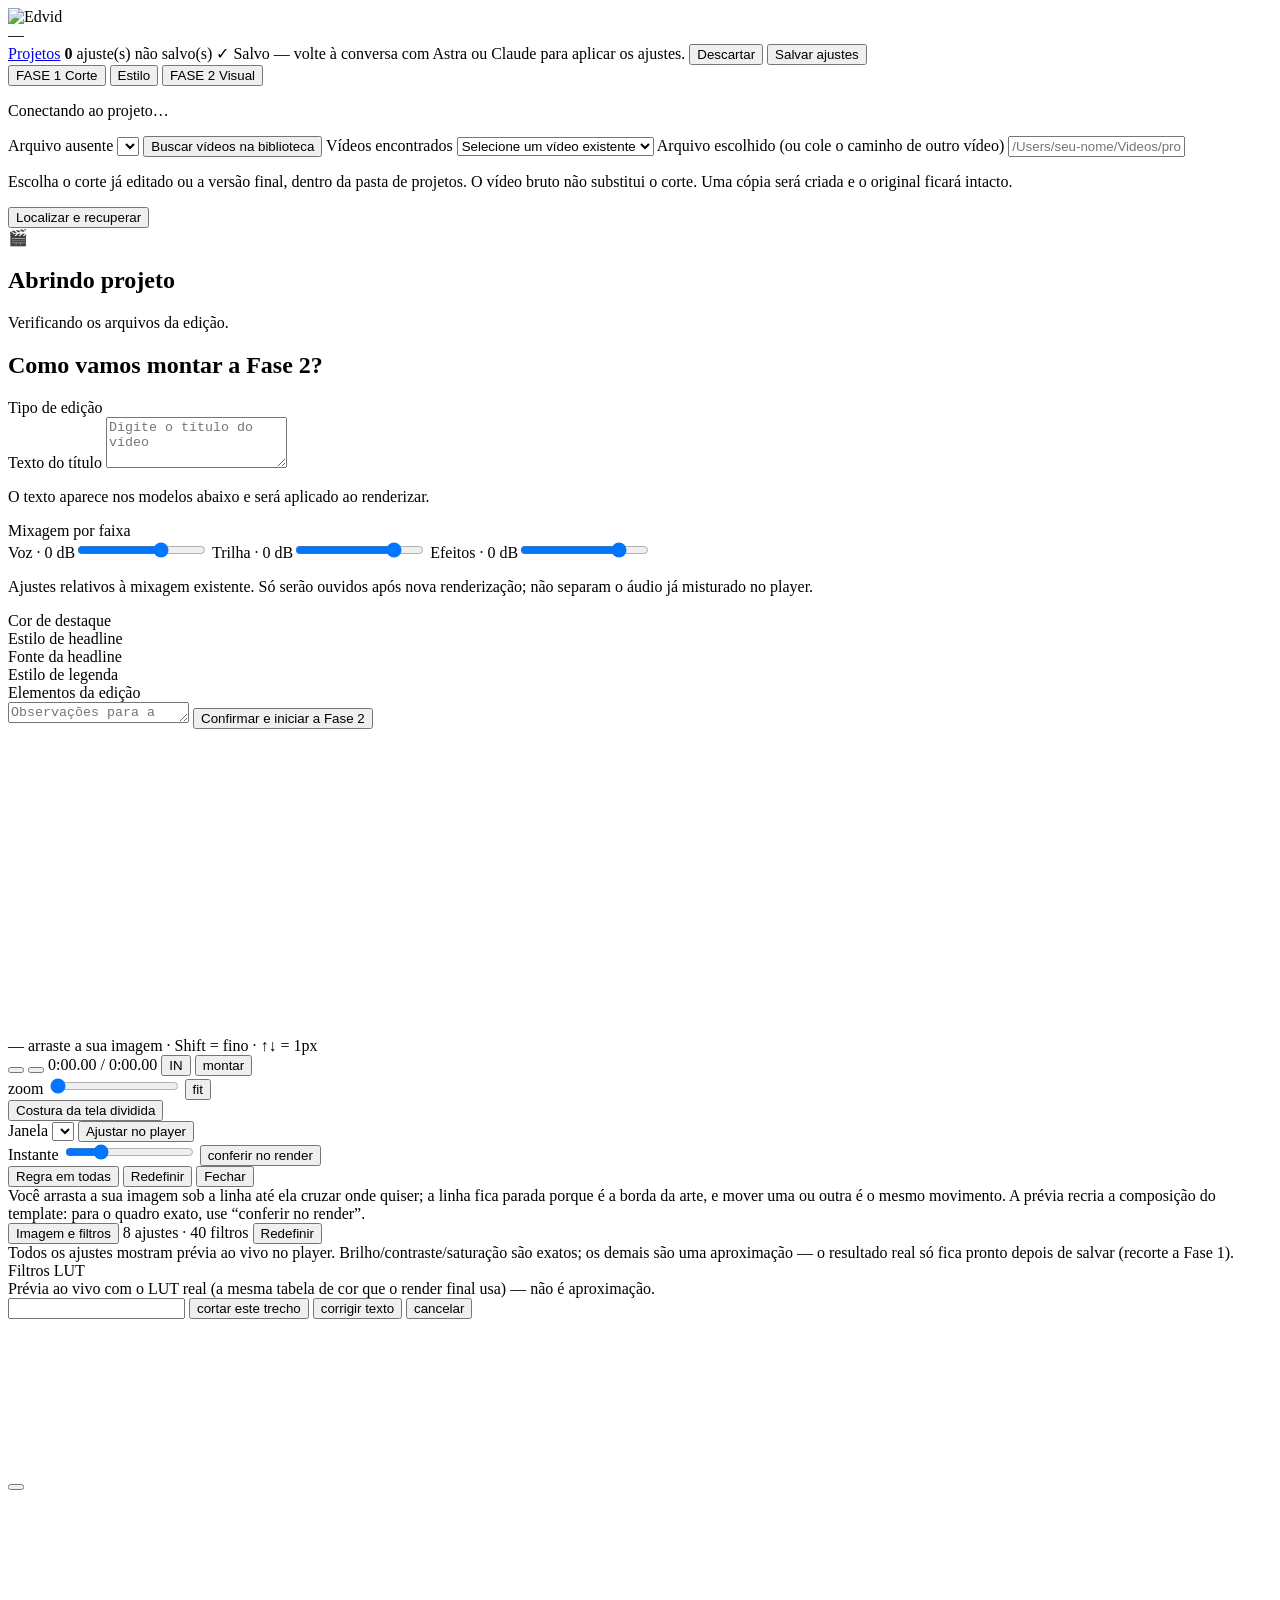
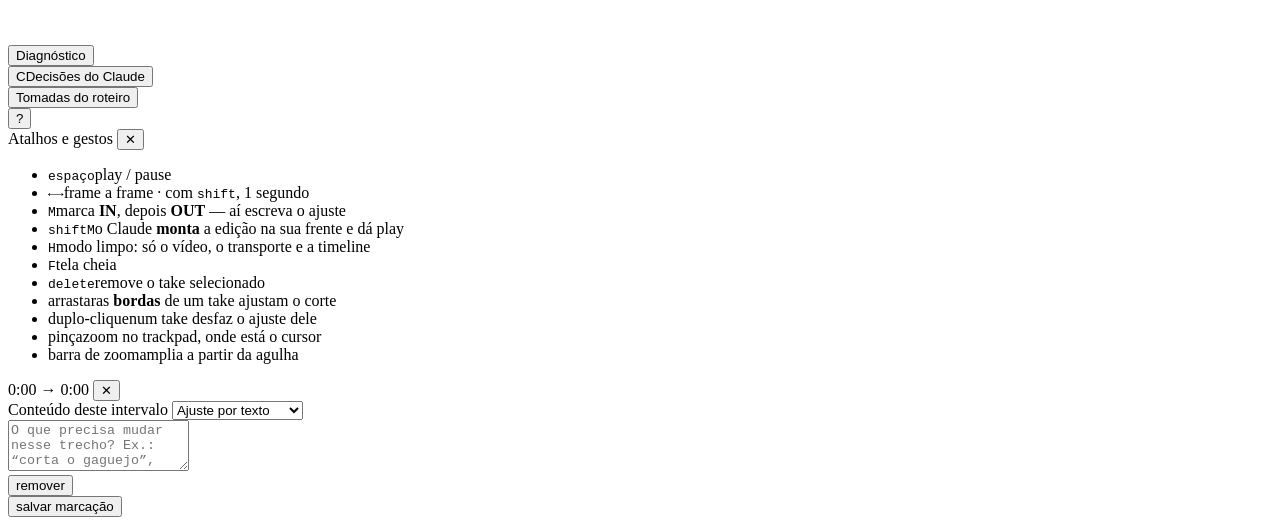
==== commit 2eeb9f25: "feat(costura): seam_check vira aviso e a regra é o topo do cabelo seam_check sai 0 com qualquer vere" ====
--- a/assets/preview/index.html
+++ b/assets/preview/index.html
@@ -13,9 +13,28 @@
      Anton (weight 400 — the only cut either ships, see HL_FONTS in Main.tsx and
      STATIC_VARIANTS.impacto in SimpleCaptions.tsx/app.js) back the "Condensada"/
      "Cartaz" headline font and the "Impacto" caption style, added 2026-08-15. -->
+<link href="https://fonts.googleapis.com/css2?family=Onest:wght@600;700&family=Manrope:wght@400;500;600;700&family=JetBrains+Mono:wght@500&display=swap" rel="stylesheet">
 <link href="https://fonts.googleapis.com/css2?family=Poppins:ital,wght@0,400;0,600;0,700;0,800;0,900;1,900&family=Playfair+Display:ital,wght@1,900&family=Lora:ital,wght@0,400;0,600;1,400;1,600&family=Libre+Baskerville:wght@700&family=Inter:wght@500&family=Bebas+Neue&family=Anton&family=Alex+Brush&display=swap" rel="stylesheet">
 <link rel="stylesheet" href="/assets/app.css">
 <link rel="stylesheet" href="/assets/workspace.css">
+  <link rel="manifest" href="/manifest.webmanifest">
+  <link rel="apple-touch-icon" href="/assets/icones/apple-touch-icon.png">
+  <meta name="apple-mobile-web-app-capable" content="yes">
+  <meta name="mobile-web-app-capable" content="yes">
+  <meta name="apple-mobile-web-app-status-bar-style" content="black-translucent">
+  <meta name="apple-mobile-web-app-title" content="Edvid">
+  <meta name="theme-color" content="#000000">
+<script>
+// Aberto como arquivo o Preview não funciona: /assets e /api só existem no servidor local.
+if (location.protocol === 'file:') {
+  document.addEventListener('DOMContentLoaded', function () {
+    document.body.innerHTML = '<main style="max-width:34rem;margin:20vh auto;padding:0 1.5rem;font:16px/1.5 system-ui;color:#fff">'
+      + '<h1 style="font-size:1.4rem">Este arquivo não é o Edvid</h1>'
+      + '<p>O Edvid abre pelo servidor local. Inicie <code>helpers/preview_server.py</code> e use o endereço <code>http://127.0.0.1:&lt;porta&gt;/</code>.</p></main>';
+    document.body.style.background = '#000';
+  });
+}
+</script>
 </head>
 <body>
 
@@ -224,7 +243,7 @@
           <button id="seamStill" class="btn ghost small" type="button" title="Gera o quadro real do Remotion">conferir no render</button>
         </div>
         <div class="seam-row seam-actions">
-          <button id="seamAll" class="btn ghost small" type="button">Aplicar em todas</button>
+          <button id="seamAll" class="btn ghost small" type="button" title="Calcula cada janela pela regra do topo do cabelo, na máscara dela">Regra em todas</button>
           <button id="seamReset" class="btn ghost small" type="button">Redefinir</button>
           <button id="seamExit" class="btn ghost small" type="button">Fechar</button>
         </div>
@@ -411,6 +430,7 @@
 <script src="/assets/workspace.js"></script>
 <script src="/assets/media-controls.js"></script>
 <script src="/assets/app.js"></script>
+<script src="/assets/pwa.js" defer></script>
 <script src="/assets/requests-model.js"></script><script src="/assets/requests.js"></script>
 </body>
 </html>
